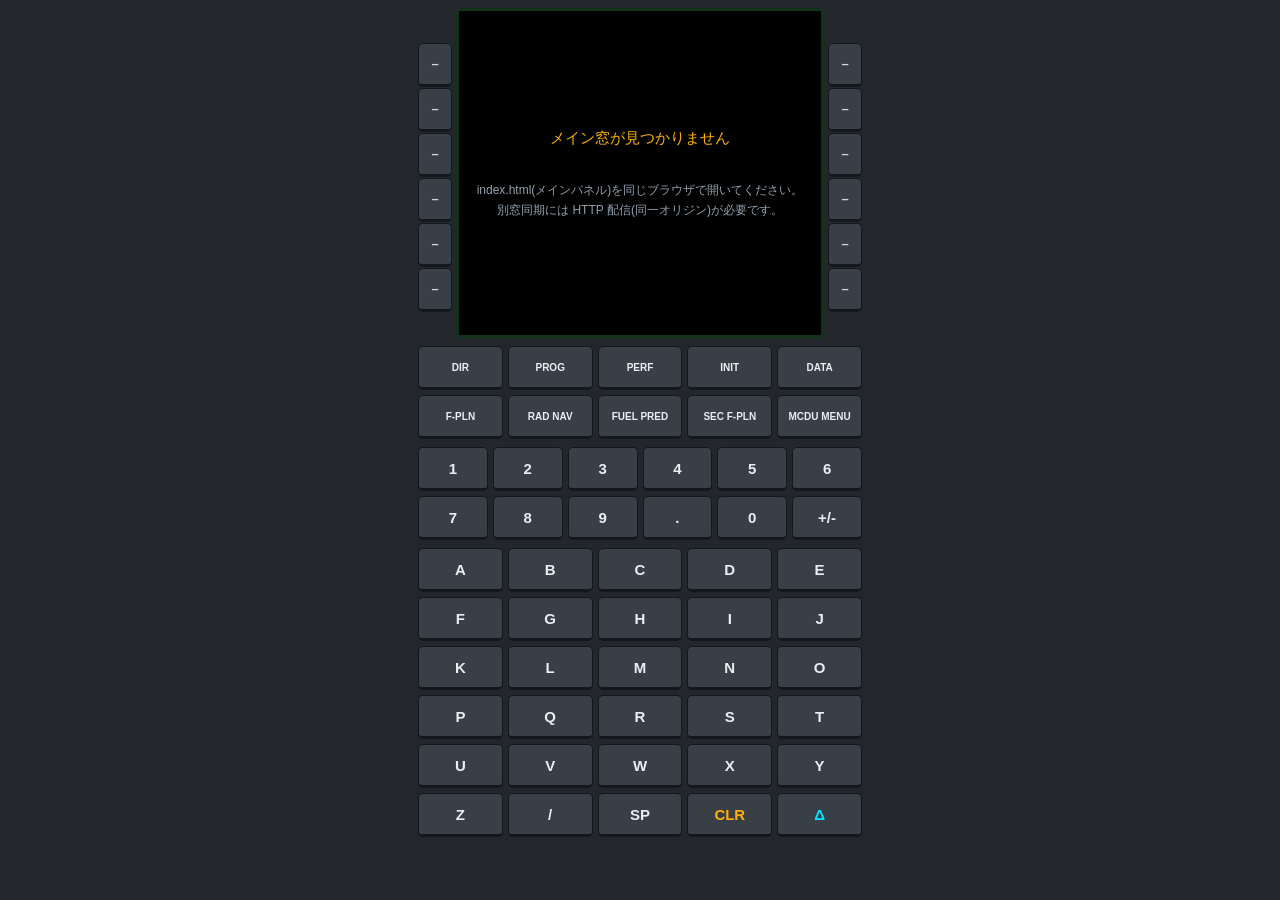
==== cdu.html @ b892afa1 "Add A320 ground procedure simulator (cold & dark to engine start/shutdown) Browser-based 2D panel tr" ====
<!DOCTYPE html>
<html lang="ja">
<head>
<meta charset="utf-8">
<meta name="viewport" content="width=device-width, initial-scale=1, viewport-fit=cover">
<meta name="apple-mobile-web-app-capable" content="yes">
<title>A320 MCDU</title>
<link rel="icon" href="data:image/svg+xml,%3Csvg xmlns='http://www.w3.org/2000/svg' viewBox='0 0 16 16'%3E%3Crect width='16' height='16' fill='%2314171b'/%3E%3Ctext x='8' y='12' font-size='10' text-anchor='middle' fill='%2300e5ff'%3EC%3C/text%3E%3C/svg%3E">
<link rel="stylesheet" href="css/cdu.css">
</head>
<body>
<div id="cdu-unit">
  <div id="cdu-top">
    <div id="lsk-l" class="lsk-col"></div>
    <div id="cdu-screenwrap">
      <div id="cdu-screen"></div>
      <div id="cdu-overlay">
        <p>メイン窓が見つかりません</p>
        <p class="hint">index.html(メインパネル)を同じブラウザで開いてください。<br>
        別窓同期には HTTP 配信(同一オリジン)が必要です。</p>
      </div>
    </div>
    <div id="lsk-r" class="lsk-col"></div>
  </div>
  <div id="cdu-pagekeys"></div>
  <div id="cdu-numkeys"></div>
  <div id="cdu-keys"></div>
</div>
<script type="module" src="js/cdu.js"></script>
</body>
</html>
---- css/cdu.css ----
/* A320 MCDU window */
* { box-sizing: border-box; -webkit-tap-highlight-color: transparent; }
html, body {
  margin: 0;
  background: #23272c;
  font-family: "Helvetica Neue", Arial, sans-serif;
  touch-action: manipulation;
  -webkit-user-select: none;
  user-select: none;
}

#cdu-unit {
  max-width: 460px;
  margin: 0 auto;
  padding: 8px;
  padding-top: max(8px, env(safe-area-inset-top));
  display: flex;
  flex-direction: column;
  gap: 8px;
}

#cdu-top { display: flex; gap: 4px; }
.lsk-col {
  display: flex;
  flex-direction: column;
  justify-content: space-around;
  padding: 34px 0 26px;
}
.cdu-key.lsk {
  width: 34px;
  height: 30px;
  font-size: 13px;
  color: #cdd6de;
}

#cdu-screenwrap {
  position: relative;
  flex: 1;
  background: #000;
  border: 3px solid #10331a;
  border-radius: 6px;
  padding: 6px 8px;
  min-height: 330px;
}
#cdu-screen {
  display: flex;
  flex-direction: column;
  height: 100%;
  font-family: "SF Mono", Menlo, Consolas, monospace;
}
.cdu-line {
  display: flex;
  height: 23px;
  align-items: baseline;
  white-space: pre;
}
.cdu-l { flex: 1; text-align: left; }
.cdu-c { flex: 1.4; text-align: center; }
.cdu-r { flex: 1; text-align: right; }
.cdu-title, .cdu-data, .cdu-scratch { font-size: 16px; }
.cdu-label { font-size: 11px; }
.cdu-scratch { border-top: 1px solid #163a20; margin-top: auto; padding-top: 3px; }

.col-w { color: #e8eef2; }
.col-g { color: #35e08a; }
.col-a { color: #ffb000; }
.col-c-col { color: #00e5ff; }
.col-label { color: #e8eef2cc; }

#cdu-overlay {
  position: absolute;
  inset: 0;
  display: flex;
  flex-direction: column;
  align-items: center;
  justify-content: center;
  gap: 6px;
  text-align: center;
  background: #000000e0;
  color: #ffb000;
  font-size: 15px;
  padding: 12px;
}
#cdu-overlay .hint { color: #93a0ac; font-size: 12px; line-height: 1.6; }

#cdu-pagekeys {
  display: grid;
  grid-template-columns: repeat(5, 1fr);
  gap: 5px;
}
.cdu-key.page { font-size: 10px; height: 40px; padding: 2px; }

#cdu-numkeys {
  display: grid;
  grid-template-columns: repeat(6, 1fr);
  gap: 5px;
}

#cdu-keys {
  display: grid;
  grid-template-columns: repeat(5, 1fr);
  gap: 5px;
}

.cdu-key {
  min-height: 44px;
  font-size: 15px;
  font-weight: 600;
  color: #e8eef2;
  background: #383f46;
  border: 1px solid #14171b;
  border-bottom-width: 3px;
  border-radius: 5px;
}
.cdu-key:active { background: #4a545f; border-bottom-width: 1px; }
.cdu-key.clr { color: #ffb000; }
.cdu-key.ovfy { color: #00e5ff; }
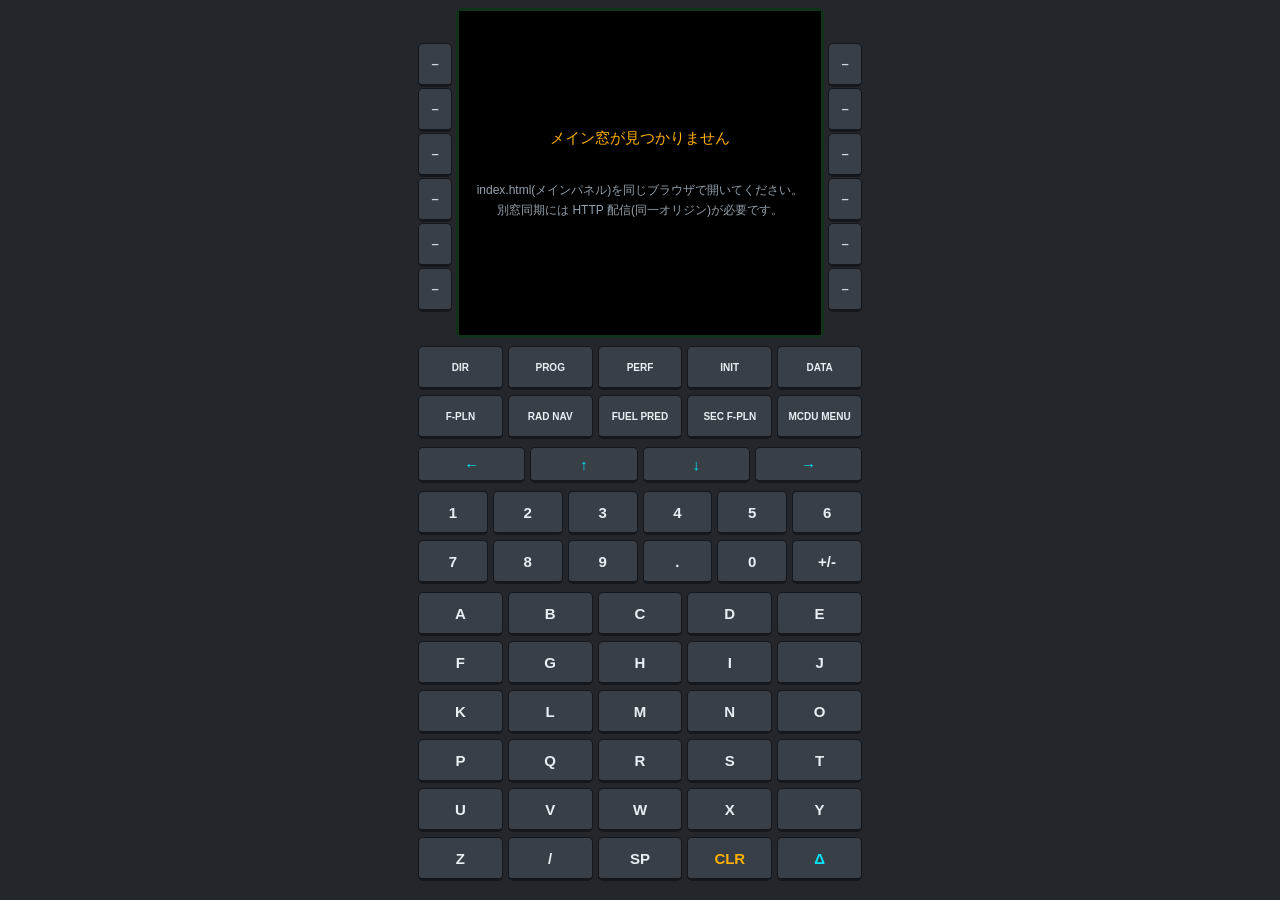
==== commit 79622e28: "Add FCU, MCDU INIT B/PERF pages, and after-start flight prep (groups B & C) Group B: - FCU/glareshie" ====
--- a/cdu.html
+++ b/cdu.html
@@ -23,6 +23,7 @@
     <div id="lsk-r" class="lsk-col"></div>
   </div>
   <div id="cdu-pagekeys"></div>
+  <div id="cdu-slewkeys"></div>
   <div id="cdu-numkeys"></div>
   <div id="cdu-keys"></div>
 </div>
--- a/css/cdu.css
+++ b/css/cdu.css
@@ -90,6 +90,13 @@
 }
 .cdu-key.page { font-size: 10px; height: 40px; padding: 2px; }
 
+#cdu-slewkeys {
+  display: grid;
+  grid-template-columns: repeat(4, 1fr);
+  gap: 5px;
+}
+.cdu-key.slew { height: 36px; min-height: 36px; color: #00e5ff; }
+
 #cdu-numkeys {
   display: grid;
   grid-template-columns: repeat(6, 1fr);
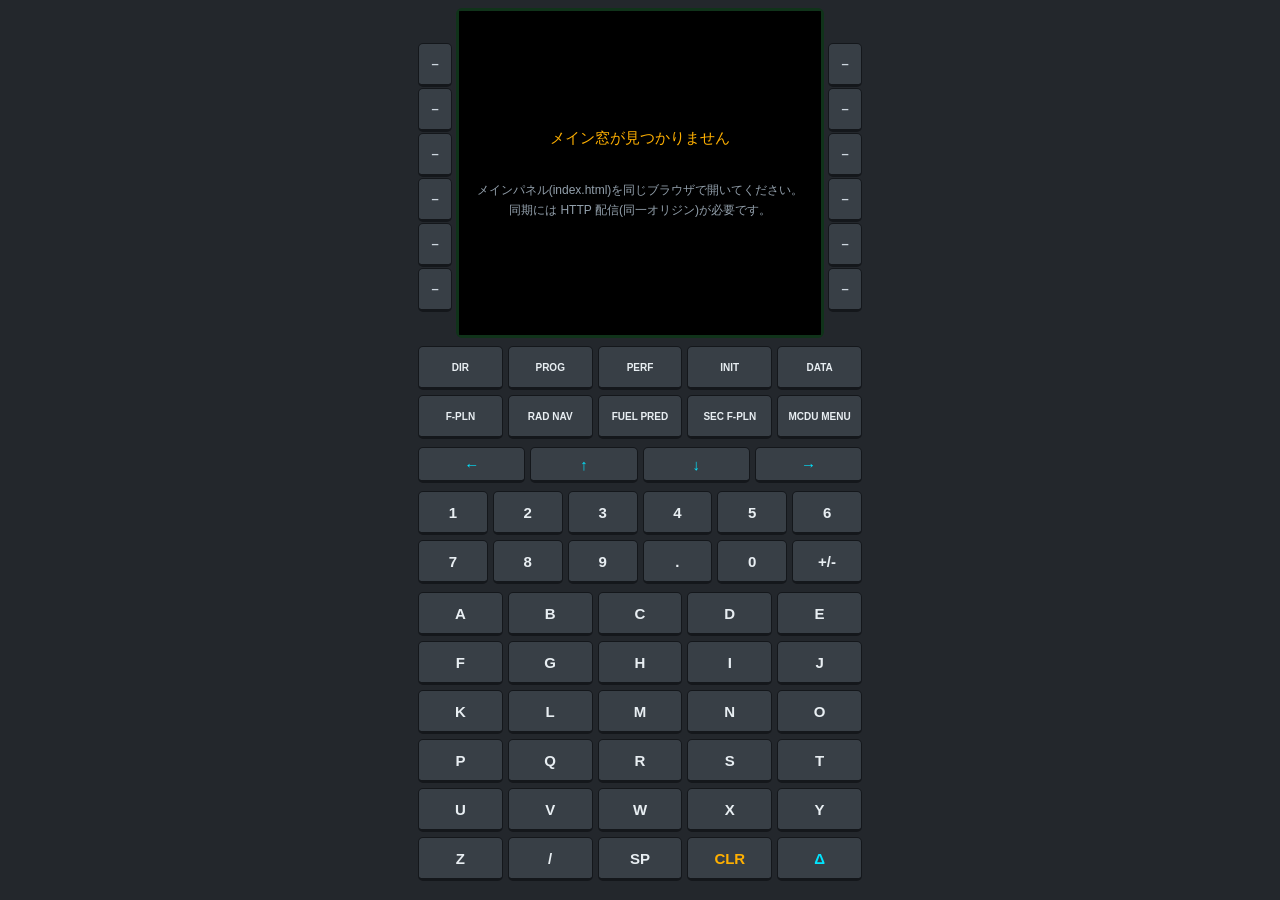
==== commit f0355b69: "Open the CDU as an in-app popup instead of a separate window In the installed PWA, window.open canno" ====
--- a/cdu.html
+++ b/cdu.html
@@ -8,25 +8,8 @@
 <link rel="icon" href="data:image/svg+xml,%3Csvg xmlns='http://www.w3.org/2000/svg' viewBox='0 0 16 16'%3E%3Crect width='16' height='16' fill='%2314171b'/%3E%3Ctext x='8' y='12' font-size='10' text-anchor='middle' fill='%2300e5ff'%3EC%3C/text%3E%3C/svg%3E">
 <link rel="stylesheet" href="css/cdu.css">
 </head>
-<body>
-<div id="cdu-unit">
-  <div id="cdu-top">
-    <div id="lsk-l" class="lsk-col"></div>
-    <div id="cdu-screenwrap">
-      <div id="cdu-screen"></div>
-      <div id="cdu-overlay">
-        <p>メイン窓が見つかりません</p>
-        <p class="hint">index.html(メインパネル)を同じブラウザで開いてください。<br>
-        別窓同期には HTTP 配信(同一オリジン)が必要です。</p>
-      </div>
-    </div>
-    <div id="lsk-r" class="lsk-col"></div>
-  </div>
-  <div id="cdu-pagekeys"></div>
-  <div id="cdu-slewkeys"></div>
-  <div id="cdu-numkeys"></div>
-  <div id="cdu-keys"></div>
-</div>
+<body class="cdu-page">
+<div id="cdu-root"></div>
 <script type="module" src="js/cdu.js"></script>
 </body>
 </html>
--- a/css/cdu.css
+++ b/css/cdu.css
@@ -1,6 +1,7 @@
-/* A320 MCDU window */
-* { box-sizing: border-box; -webkit-tap-highlight-color: transparent; }
-html, body {
+/* A320 MCDU (shared by the cdu.html window and the in-app popup) */
+.cdu-unit, .cdu-unit * { box-sizing: border-box; -webkit-tap-highlight-color: transparent; }
+
+body.cdu-page {
   margin: 0;
   background: #23272c;
   font-family: "Helvetica Neue", Arial, sans-serif;
@@ -8,18 +9,21 @@
   -webkit-user-select: none;
   user-select: none;
 }
+body.cdu-page #cdu-root { padding-top: max(0px, env(safe-area-inset-top)); }
 
-#cdu-unit {
+.cdu-unit {
   max-width: 460px;
   margin: 0 auto;
   padding: 8px;
-  padding-top: max(8px, env(safe-area-inset-top));
   display: flex;
   flex-direction: column;
   gap: 8px;
+  -webkit-user-select: none;
+  user-select: none;
+  touch-action: manipulation;
 }
 
-#cdu-top { display: flex; gap: 4px; }
+.cdu-top { display: flex; gap: 4px; }
 .lsk-col {
   display: flex;
   flex-direction: column;
@@ -33,7 +37,7 @@
   color: #cdd6de;
 }
 
-#cdu-screenwrap {
+.cdu-screenwrap {
   position: relative;
   flex: 1;
   background: #000;
@@ -42,7 +46,7 @@
   padding: 6px 8px;
   min-height: 330px;
 }
-#cdu-screen {
+.cdu-screen {
   display: flex;
   flex-direction: column;
   height: 100%;
@@ -67,7 +71,7 @@
 .col-c-col { color: #00e5ff; }
 .col-label { color: #e8eef2cc; }
 
-#cdu-overlay {
+.cdu-overlay {
   position: absolute;
   inset: 0;
   display: flex;
@@ -81,29 +85,29 @@
   font-size: 15px;
   padding: 12px;
 }
-#cdu-overlay .hint { color: #93a0ac; font-size: 12px; line-height: 1.6; }
+.cdu-overlay .hint { color: #93a0ac; font-size: 12px; line-height: 1.6; }
 
-#cdu-pagekeys {
+.cdu-pagekeys {
   display: grid;
   grid-template-columns: repeat(5, 1fr);
   gap: 5px;
 }
 .cdu-key.page { font-size: 10px; height: 40px; padding: 2px; }
 
-#cdu-slewkeys {
+.cdu-slewkeys {
   display: grid;
   grid-template-columns: repeat(4, 1fr);
   gap: 5px;
 }
 .cdu-key.slew { height: 36px; min-height: 36px; color: #00e5ff; }
 
-#cdu-numkeys {
+.cdu-numkeys {
   display: grid;
   grid-template-columns: repeat(6, 1fr);
   gap: 5px;
 }
 
-#cdu-keys {
+.cdu-keys {
   display: grid;
   grid-template-columns: repeat(5, 1fr);
   gap: 5px;
